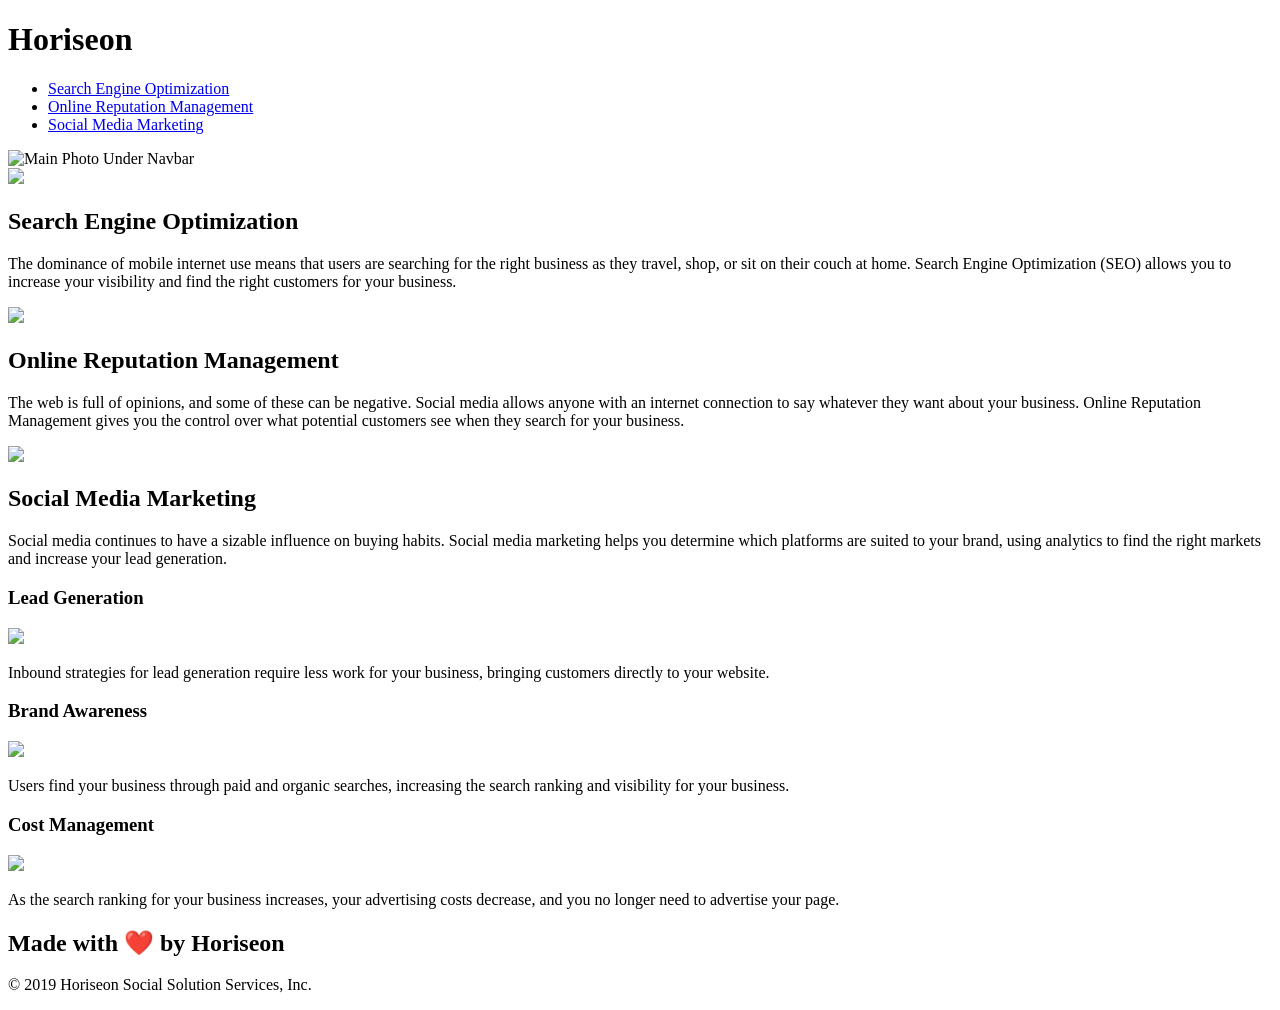
==== index.html @ 16646d76 "final commit" ====
<!DOCTYPE html>
<html lang="en-us">

<head>
    <meta charset="UTF-8" />
    <link rel="stylesheet" href="./assets/css/style.css">
    <title>Horiseon Website</title>
</head>

<!-- Navigation Bar & Heading -->
<body>
    <div class="header">
        <h1>Horiseon</h1>
        <nav>
            <ul>
                <li>
                    <a href="#search-engine-optimization" alt="First heading in Article"> Search Engine Optimization</a>
                </li>
                <li>
                    <a href="#online-reputation-management" alt="Second heading in Article">Online Reputation Management</a>
                </li>
                <li>
                    <a href="#social-media-marketing" alt="Third heading in Article">Social Media Marketing</a>
                </li>
            </ul>
        </nav>
    </div>

    <!-- Main Photo under Navbar -->
    <img src="assets/images/digital-marketing-meeting.jpg" 
    alt="Main Photo Under Navbar" width="100%" height="800%" background-size="100%">
   
        <article class="content">
        <!-- First box article - paragraph -->
        <div class="search-engine-optimization">
            <img src="./assets/images/search-engine-optimization.jpg" class="float-left" />
            <h2>Search Engine Optimization</h2>
            <p>
                The dominance of mobile internet use means that users are searching for the right business as they travel, shop, or sit on their couch at home. Search Engine Optimization (SEO) allows you to increase your visibility and find the right customers for your business.
            </p>
        </div>

        <!-- Second box article - paragraph -->
        <div id="laptop with image of reputation on graph" class="online-reputation-management">
            <img src="./assets/images/online-reputation-management.jpg" class="float-right" />
            <h2>Online Reputation Management</h2>
            <p>
                The web is full of opinions, and some of these can be negative. Social media allows anyone with an internet connection to say whatever they want about your business. Online Reputation Management gives you the control over what potential customers see when they search for your business.
            </p>
        </div>

        <!-- Third box article - paragraph -->
        <div id="people around table on social media" class="social-media-marketing">
            <img src="./assets/images/social-media-marketing.jpg" class="float-left" />
            <h2>Social Media Marketing</h2>
            <p>
                Social media continues to have a sizable influence on buying habits. Social media marketing helps you determine which platforms are suited to your brand, using analytics to find the right markets and increase your lead generation.
            </p>
        </div>
    </div>
    </article>

    <!-- Sidebar on right hand side of page -->
    <aside class="benefits">

        <!-- First paragraph of sidebar -->
        <div class="p1-of-sidebar">
            <h3>Lead Generation</h3>
            <img src="./assets/images/lead-generation.png" />
            <p>
                Inbound strategies for lead generation require less work for your business, bringing customers directly to your website.
            </p>
        </div>
        
        <!-- Second paragraph of sidebar -->
        <div class="p2-of-sidebar">
            <h3>Brand Awareness</h3>
            <img src="./assets/images/brand-awareness.png" />
            <p>
                Users find your business through paid and organic searches, increasing the search ranking and visibility for your business.
            </p>
        </div>

        <!-- Third paragraph of sidebar -->
        <div class="p3-of-sidebar">
            <h3>Cost Management</h3>
            <img src="./assets/images/cost-management.png" />
            <p>
                As the search ranking for your business increases, your advertising costs decrease, and you no longer need to advertise your page.
            </p>
        </div>
    </div>
    </aside>

<!-- Footer on the bottom of the page -->
    <div class="footer">
        <h2>Made with ❤️️ by Horiseon</h2>
        <p>
            &copy; 2019 Horiseon Social Solution Services, Inc.
        </p>
    </div>
</body>

</html>
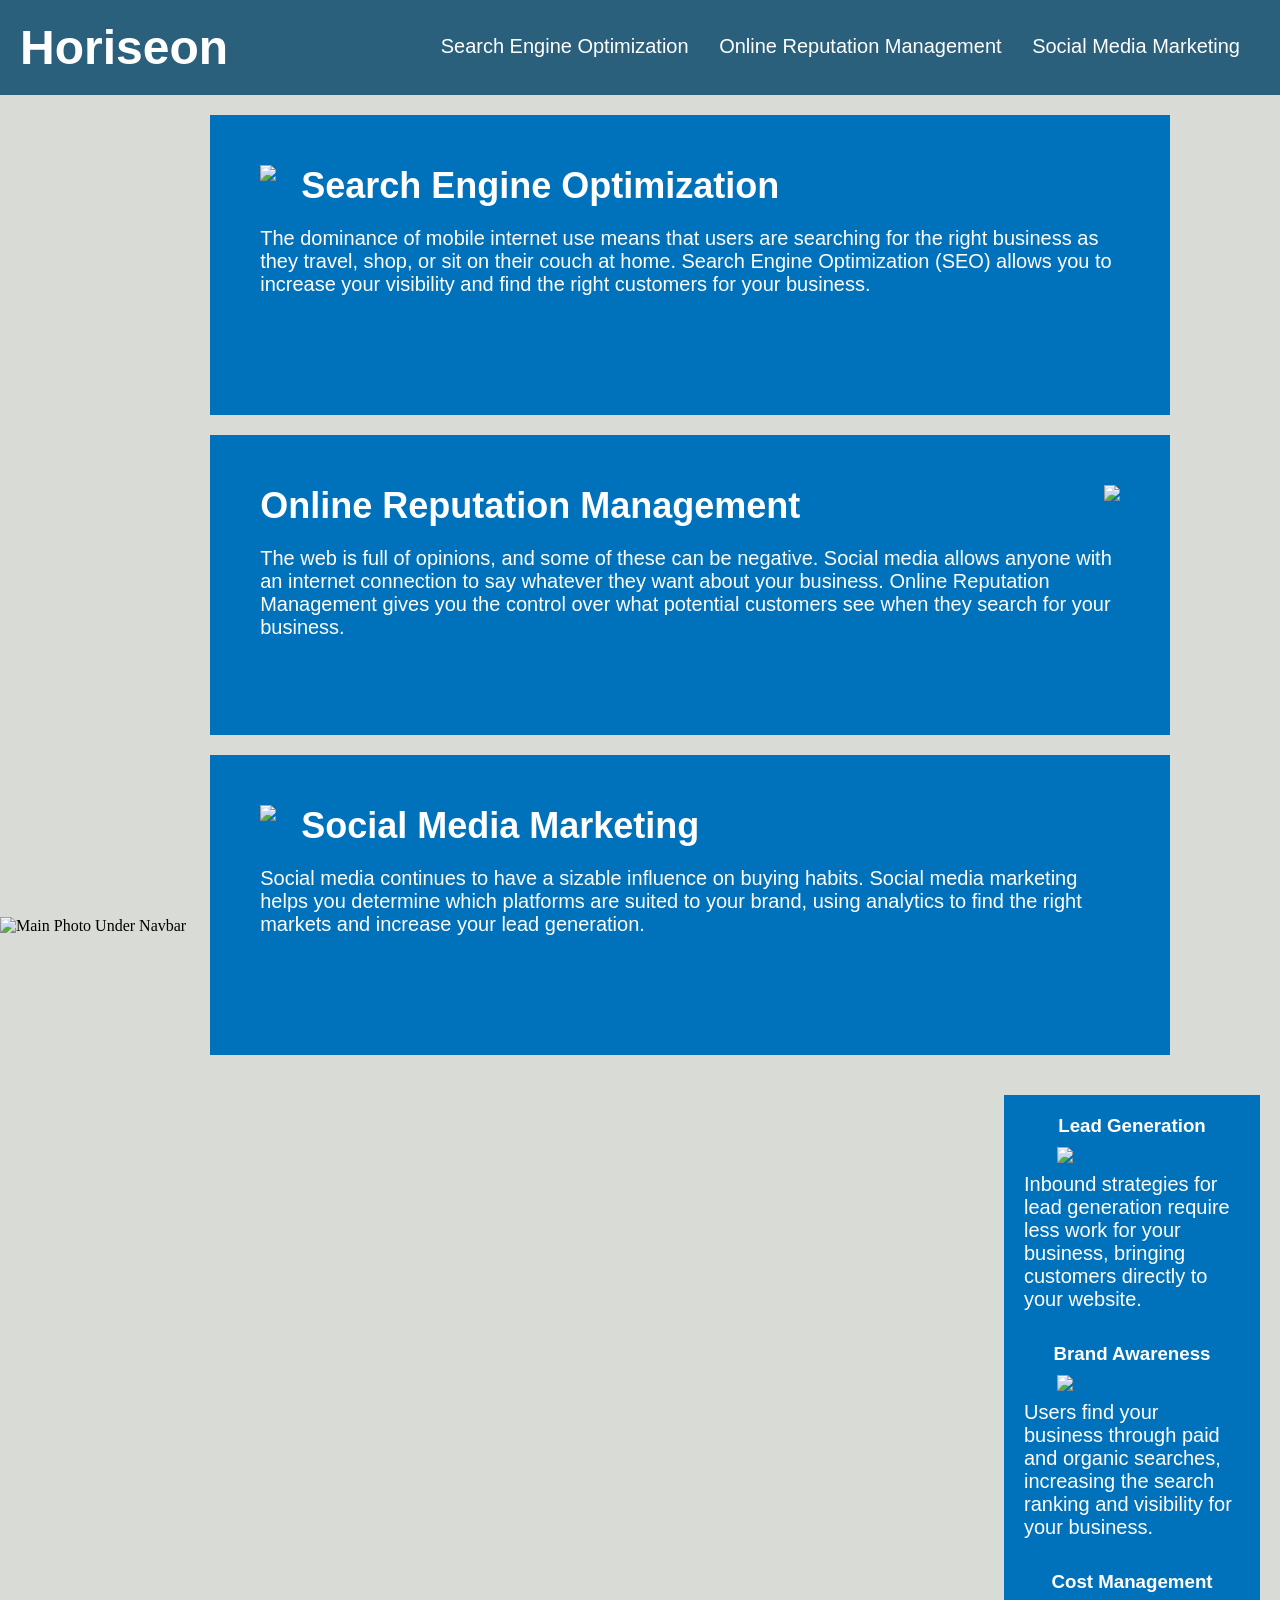
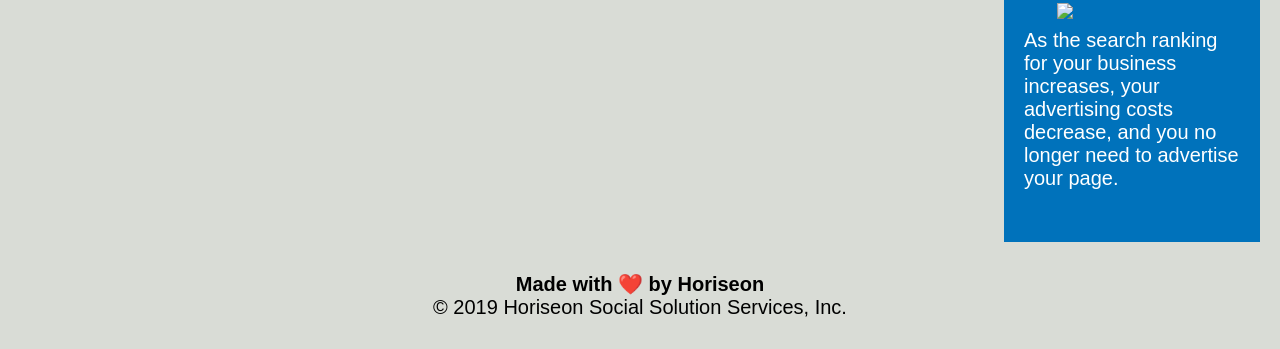
==== commit 943968de: "updated assets folder" ====
--- a/index.html
+++ b/index.html
@@ -3,7 +3,7 @@
 
 <head>
     <meta charset="UTF-8" />
-    <link rel="stylesheet" href="./assets/css/style.css">
+    <link rel="stylesheet" href="./Assets/css/style.css">
     <title>Horiseon Website</title>
 </head>
 
--- a/Assets/css/style.css
+++ b/Assets/css/style.css
@@ -0,0 +1,200 @@
+* {
+    box-sizing: border-box;
+    padding: 0;
+    margin: 0;
+}
+
+body {
+    background-color: #d9dcd6;
+    }
+
+/* Navbar on the top of the page */
+.header {
+    padding: 20px;
+    font-family: 'Trebuchet MS', 'Lucida Sans Unicode', 'Lucida Grande', 'Lucida Sans', Arial, sans-serif;
+    background-color: #2a607c;
+    color: #ffffff;
+}
+
+/* GH */
+.header h1 {
+    display: inline-block;
+    font-size: 48px;
+}
+
+/* Links on the navbar */
+.header nav {
+    padding-top: 15px;
+    margin-right: 20px;
+    float: right;
+    font-family: 'Gill Sans', 'Gill Sans MT', Calibri, 'Trebuchet MS', sans-serif;
+    font-size: 20px;
+}
+
+.header nav ul li {
+    display: inline-block;
+    margin-left: 25px;
+    list-style-type: none;
+}
+
+/* Color of the Link on the Navbar */
+a {
+    color: #ffffff;
+    text-decoration: none;
+}
+
+/* Font size of the paragraphs */
+p {
+    font-size: 20px;
+}
+
+/* Photo in first Paragraph of Article */
+.float-left {
+    float: left;
+    margin-right: 25px;
+}
+
+/* Photo in second paragraph of Arcticle */
+.float-right {
+    float: right;
+    margin-left: 25px;
+}
+
+/* All three Articles */
+.content {
+    width: 75%;
+    display: inline-block;
+    margin-left: 20px;
+    margin-top: 20px;
+    }
+
+/* Sidebar on the right hand side of the screeen */
+.benefits {
+    margin-right: 20px;
+    padding: 20px;
+    clear: both;
+    float: right;
+    width: 20%;
+    height: 100%;
+    font-family: 'Gill Sans', 'Gill Sans MT', Calibri, 'Trebuchet MS', sans-serif;
+    background-color: rgb(0, 114, 187);
+    margin-top: 20px;
+   }
+
+/* First paragraph of   */
+.p1-of-sidebar {
+    margin-bottom: 32px;
+    margin left: 30px;
+    color: #ffffff;
+}
+
+.p2-of-sidebar {
+    margin-bottom: 32px;
+    color: #ffffff;
+}
+
+.p3-of-sidebar {
+    margin-bottom: 32px;
+    color: #ffffff;
+}
+
+.p1-of-sidebar h3 {
+    margin-bottom: 10px;
+    text-align: center;
+}
+
+.p2-of-sidebar h3 {
+    margin-bottom: 10px;
+    text-align: center;
+}
+
+.p3-of-sidebar h3 {
+    margin-bottom: 10px;
+    text-align: center;
+}
+
+.p1-of-sidebar img {
+    display: block;
+    margin: 10px auto;
+    max-width: 150px;
+}
+
+.p2-of-sidebar img {
+    display: block;
+    margin: 10px auto;
+    max-width: 150px;
+}
+
+.p3-of-sidebar img {
+    display: block;
+    margin: 10px auto;
+    max-width: 150px;
+}
+
+.search-engine-optimization {
+    margin-bottom: 20px;
+    padding: 50px;
+    height: 300px;
+    font-family: 'Gill Sans', 'Gill Sans MT', Calibri, 'Trebuchet MS', sans-serif;
+    background-color: rgb(0, 114, 187);
+    color: #ffffff;
+}
+
+.online-reputation-management {
+    margin-bottom: 20px;
+    padding: 50px;
+    height: 300px;
+    font-family: 'Gill Sans', 'Gill Sans MT', Calibri, 'Trebuchet MS', sans-serif;
+    background-color: rgb(0, 114, 187);
+    color: #ffffff;
+}
+
+.social-media-marketing {
+    margin-bottom: 20px;
+    padding: 50px;
+    height: 300px;
+    font-family: 'Gill Sans', 'Gill Sans MT', Calibri, 'Trebuchet MS', sans-serif;
+    background-color: rgb(0, 114, 187);
+    color: #ffffff;
+}
+
+.search-engine-optimization img {
+    max-height: 200px;
+}
+
+.online-reputation-management img {
+    max-height: 200px;
+}
+
+.social-media-marketing img {
+    max-height: 200px;
+}
+
+.search-engine-optimization h2 {
+    margin-bottom: 20px;
+    font-size: 36px;
+}
+
+.online-reputation-management h2 {
+    margin-bottom: 20px;
+    font-size: 36px;
+}
+
+.social-media-marketing h2 {
+    margin-bottom: 20px;
+    font-size: 36px;
+}
+
+/* Footer on the bottom of the page */
+.footer {
+    padding: 30px;
+    clear: both;
+    font-family: 'Trebuchet MS', 'Lucida Sans Unicode', 'Lucida Grande', 'Lucida Sans', Arial, sans-serif;
+    text-align: center;
+    
+}
+
+/* Footer on the bottom of the page */
+.footer h2 {
+    font-size: 20px;
+}
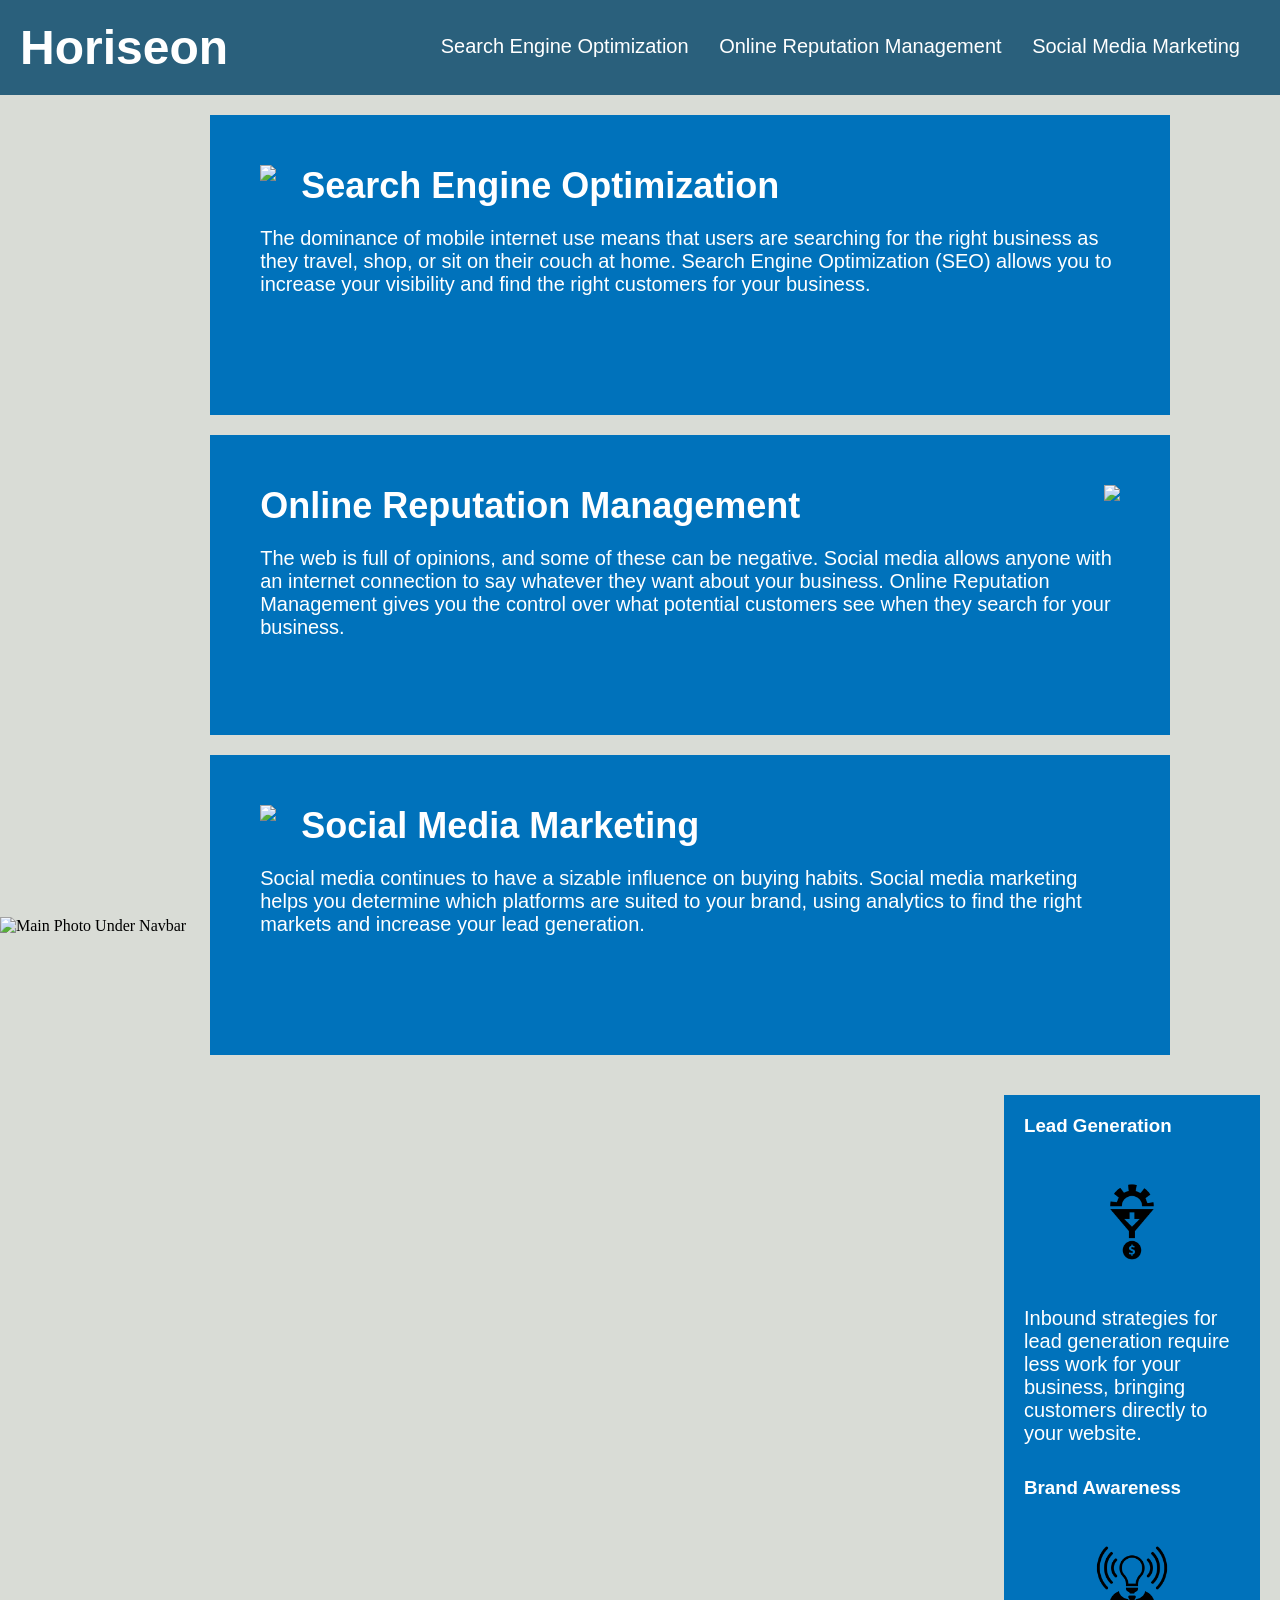
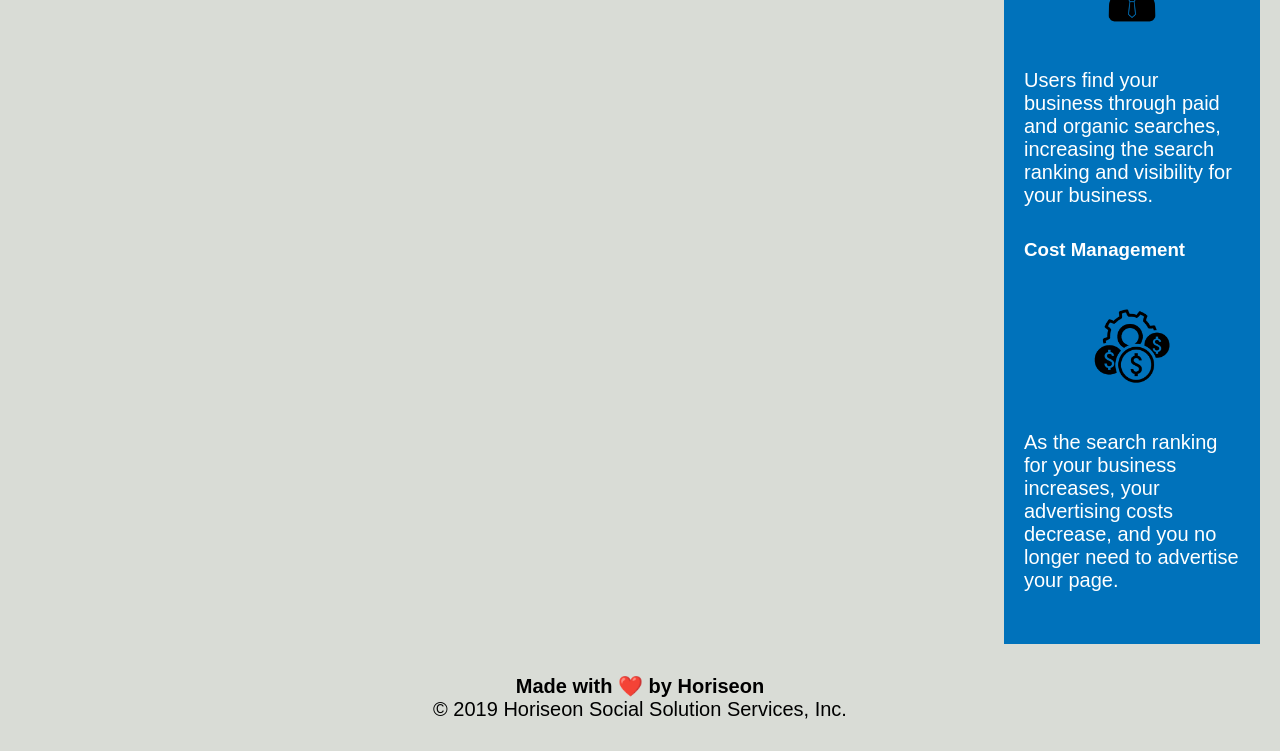
==== commit cb86002c: "changes after assessment" ====
--- a/index.html
+++ b/index.html
@@ -27,13 +27,13 @@
     </div>
 
     <!-- Main Photo under Navbar -->
-    <img src="assets/images/digital-marketing-meeting.jpg" 
+    <img src="./Assets/images/digital-marketing-meeting.jpg"
     alt="Main Photo Under Navbar" width="100%" height="800%" background-size="100%">
    
         <article class="content">
         <!-- First box article - paragraph -->
         <div class="search-engine-optimization">
-            <img src="./assets/images/search-engine-optimization.jpg" class="float-left" />
+            <img src="./Assets/images/search-engine-optimization.jpg" class="float-left" />
             <h2>Search Engine Optimization</h2>
             <p>
                 The dominance of mobile internet use means that users are searching for the right business as they travel, shop, or sit on their couch at home. Search Engine Optimization (SEO) allows you to increase your visibility and find the right customers for your business.
@@ -41,8 +41,9 @@
         </div>
 
         <!-- Second box article - paragraph -->
-        <div id="laptop with image of reputation on graph" class="online-reputation-management">
-            <img src="./assets/images/online-reputation-management.jpg" class="float-right" />
+        <div id="laptop image" alt="laptop with image of reputation on graph" class="online-reputation-management">
+            <img src="./Assets/images/online-reputation-management.jpg" class="float-right" />
+            
             <h2>Online Reputation Management</h2>
             <p>
                 The web is full of opinions, and some of these can be negative. Social media allows anyone with an internet connection to say whatever they want about your business. Online Reputation Management gives you the control over what potential customers see when they search for your business.
@@ -50,8 +51,8 @@
         </div>
 
         <!-- Third box article - paragraph -->
-        <div id="people around table on social media" class="social-media-marketing">
-            <img src="./assets/images/social-media-marketing.jpg" class="float-left" />
+        <div id="social media table" alt="people around table on social media" class="social-media-marketing">
+            <img src="./Assets/images/social-media-marketing.jpg" class="float-left" />
             <h2>Social Media Marketing</h2>
             <p>
                 Social media continues to have a sizable influence on buying habits. Social media marketing helps you determine which platforms are suited to your brand, using analytics to find the right markets and increase your lead generation.
@@ -66,7 +67,7 @@
         <!-- First paragraph of sidebar -->
         <div class="p1-of-sidebar">
             <h3>Lead Generation</h3>
-            <img src="./assets/images/lead-generation.png" />
+            <img src="./Assets/images/lead-generation.png" alt="dollar sign" />
             <p>
                 Inbound strategies for lead generation require less work for your business, bringing customers directly to your website.
             </p>
@@ -75,7 +76,7 @@
         <!-- Second paragraph of sidebar -->
         <div class="p2-of-sidebar">
             <h3>Brand Awareness</h3>
-            <img src="./assets/images/brand-awareness.png" />
+            <img src="./Assets/images/brand-awareness.png" alt="lightbulb" />
             <p>
                 Users find your business through paid and organic searches, increasing the search ranking and visibility for your business.
             </p>
@@ -84,7 +85,7 @@
         <!-- Third paragraph of sidebar -->
         <div class="p3-of-sidebar">
             <h3>Cost Management</h3>
-            <img src="./assets/images/cost-management.png" />
+            <img src="./Assets/images/cost-management.png" alt="coins" />
             <p>
                 As the search ranking for your business increases, your advertising costs decrease, and you no longer need to advertise your page.
             </p>
--- a/Assets/css/style.css
+++ b/Assets/css/style.css
@@ -98,17 +98,7 @@
     color: #ffffff;
 }
 
-.p1-of-sidebar h3 {
-    margin-bottom: 10px;
-    text-align: center;
-}
-
-.p2-of-sidebar h3 {
-    margin-bottom: 10px;
-    text-align: center;
-}
-
-.p3-of-sidebar h3 {
+.p1-of-sidebar .p2-of-sidebar .p3-of-sidebar h3 {
     margin-bottom: 10px;
     text-align: center;
 }
